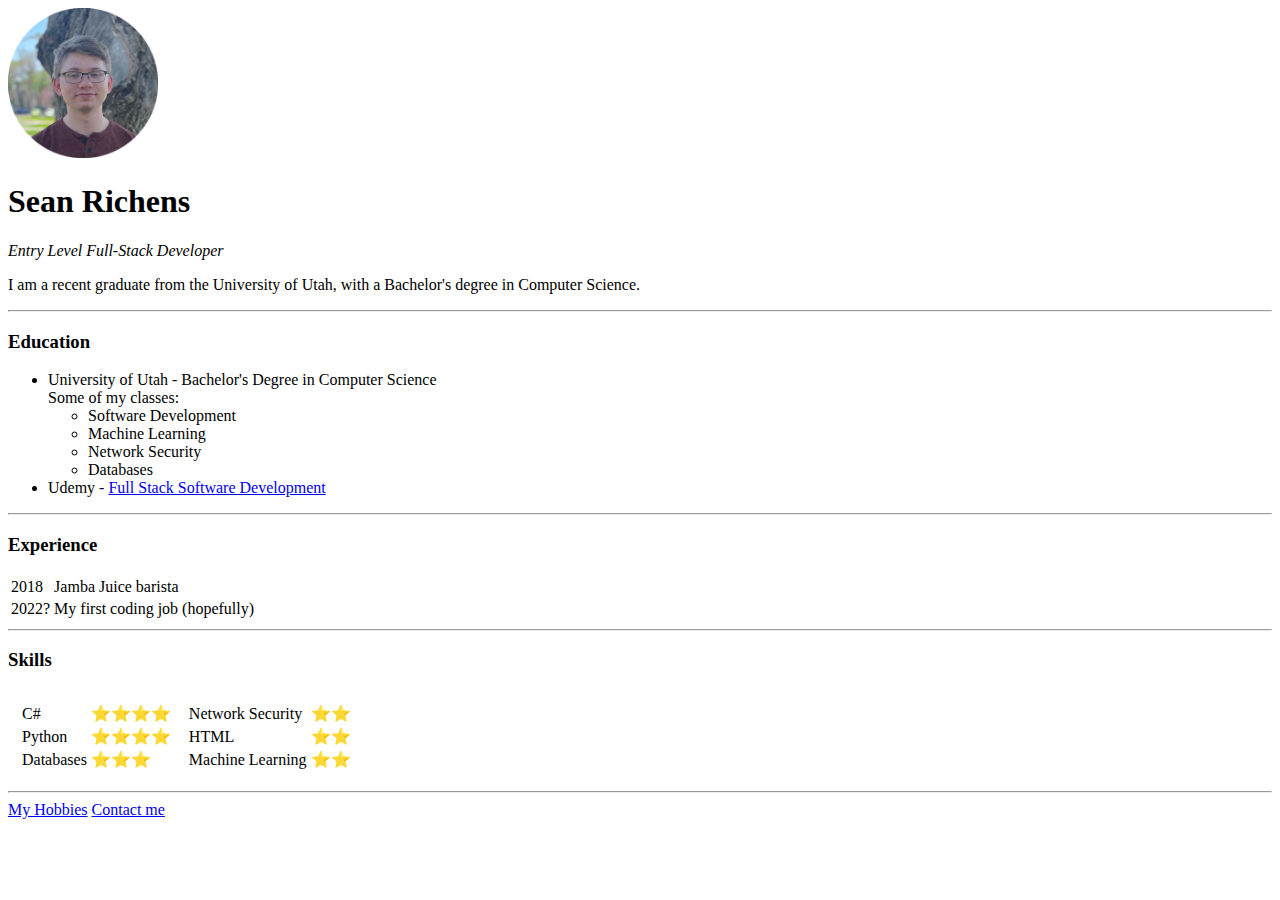
==== index.html @ 3bf41b8a "Added files" ====
<!DOCTYPE html>
<html lang="en" dir="ltr">

<head>
  <meta charset="utf-8">
  <title>Sean's Personal Website (WIP)</title>
</head>

<body>
  <img src="betterselfie-modified.png" alt="a picture of myself" width=150>
  <h1>Sean Richens</h1>
  <!-- My "title" (?) -->
  <p><em>Entry Level Full-Stack Developer</em></p>
  <!-- Bio -->
  <p>I am a recent graduate from the University of Utah, with a
    Bachelor's degree in Computer Science.</p>
  <hr>
  <h3>Education</h3>
  <ul>
    <li>University of Utah - Bachelor's Degree in Computer Science
      <br> Some of my classes:
      <ul>
        <li>Software Development</li>
        <li>Machine Learning</li>
        <li>Network Security</li>
        <li>Databases</li>
      </ul>
    </li>
    <li>Udemy - <a href="https://www.udemy.com/course/the-complete-web-development-bootcamp/">Full Stack Software Development</a></li>
  </ul>
  <hr>
  <h3>Experience</h3>
  <table>
    <tbody>
      <tr>
        <td>2018</td>
        <td>Jamba Juice barista</td>
      </tr>
      <tr>
        <td>2022?</td>
        <td>My first coding job (hopefully)</td>
      </tr>
    </tbody>
  </table>
  <hr>
  <h3>Skills</h3>
  <table cellspacing=10px>
    <tbody>
      <tr>
        <td>
          <table>
            <tbody>
              <tr>
                <td>C#</td>
                <td>⭐⭐⭐⭐</td>
              </tr>
              <tr>
                <td>Python</td>
                <td>⭐⭐⭐⭐</td>
              </tr>
              <tr>
                <td>Databases</td>
                <td>⭐⭐⭐</td>
              </tr>
            </tbody>
          </table>
        </td>
        <td>
          <table>
            <tbody>
              <tr>
                <td>Network Security</td>
                <td>⭐⭐</td>
              </tr>
              <tr>
                <td>HTML</td>
                <td>⭐⭐</td>
              </tr>
              <tr>
                <td>Machine Learning</td>
                <td>⭐⭐</td>
              </tr>
            </tbody>
          </table>
        </td>
      </tr>
    </tbody>
  </table>
  <hr>
  <a href="hobbies.html">My Hobbies</a> <a href="contact_me.html">Contact me</a>
</body>

</html>
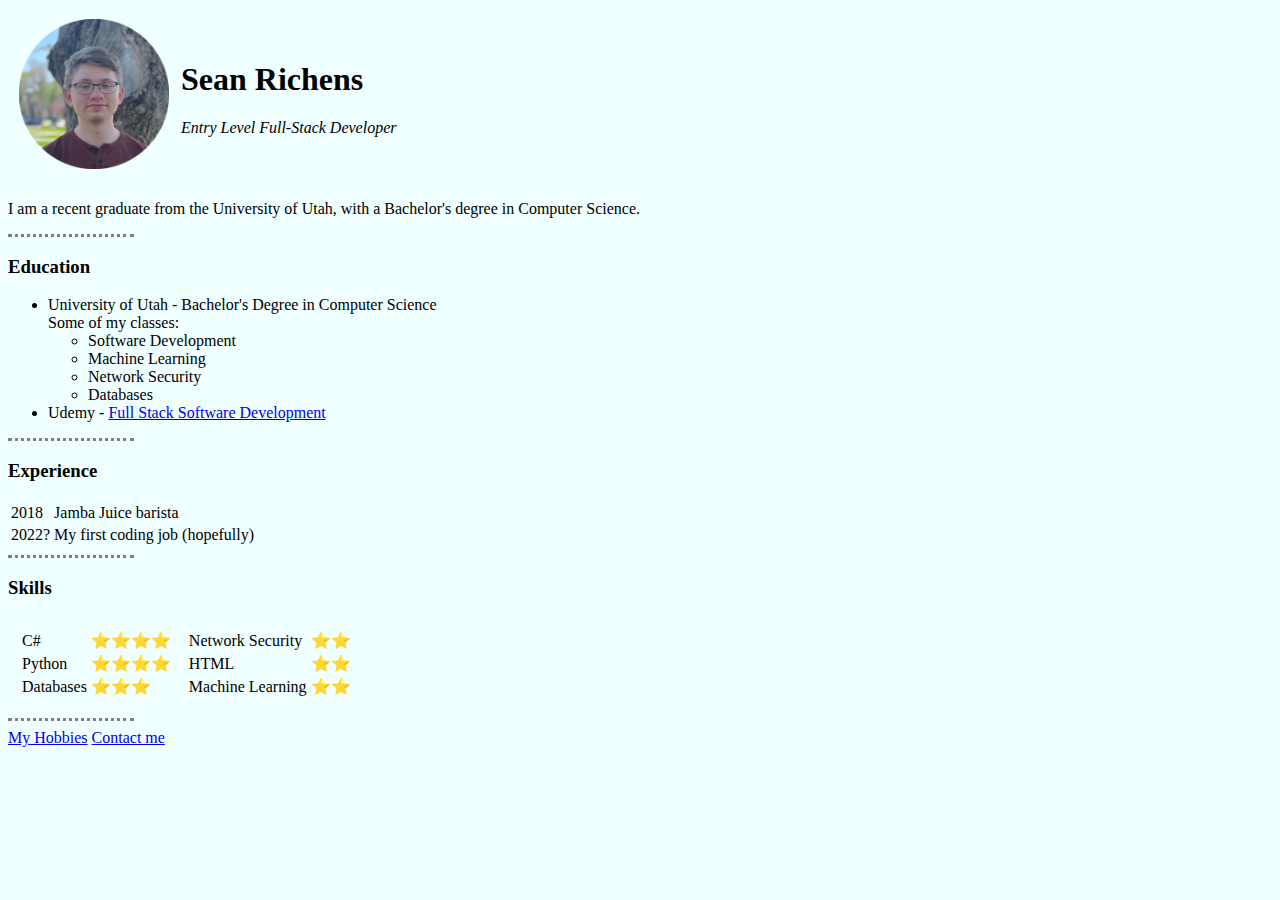
==== commit 893d3291: "added external css" ====
--- a/index.html
+++ b/index.html
@@ -4,13 +4,20 @@
 <head>
   <meta charset="utf-8">
   <title>Sean's Personal Website (WIP)</title>
+  <link rel="stylesheet" href="css/styles.css">
 </head>
 
 <body>
-  <img src="betterselfie-modified.png" alt="a picture of myself" width=150>
-  <h1>Sean Richens</h1>
-  <!-- My "title" (?) -->
-  <p><em>Entry Level Full-Stack Developer</em></p>
+  <table cellspacing=10px>
+    <tr>
+      <td><img src="betterselfie-modified.png" alt="a picture of myself" width=150></td>
+      <td>
+        <h1>Sean Richens</h1>
+        <!-- My "title" (?) -->
+        <p><em>Entry Level Full-Stack Developer</em></p>
+      </td>
+    </tr>
+  </table>
   <!-- Bio -->
   <p>I am a recent graduate from the University of Utah, with a
     Bachelor's degree in Computer Science.</p>
@@ -87,7 +94,7 @@
     </tbody>
   </table>
   <hr>
-  <a href="hobbies.html">My Hobbies</a> <a href="contact_me.html">Contact me</a>
+  <a href="hobbies.html">My Hobbies</a> <a href="cartomancyreference.html"></a> <a href="contact_me.html">Contact me</a>
 </body>
 
 </html>
--- a/css/styles.css
+++ b/css/styles.css
@@ -0,0 +1,9 @@
+body {
+  background-color: azure;
+}
+hr {
+  border-style: dotted none none none;
+  border-width: medium;
+  width: 10%;
+  margin-left: 0;
+}
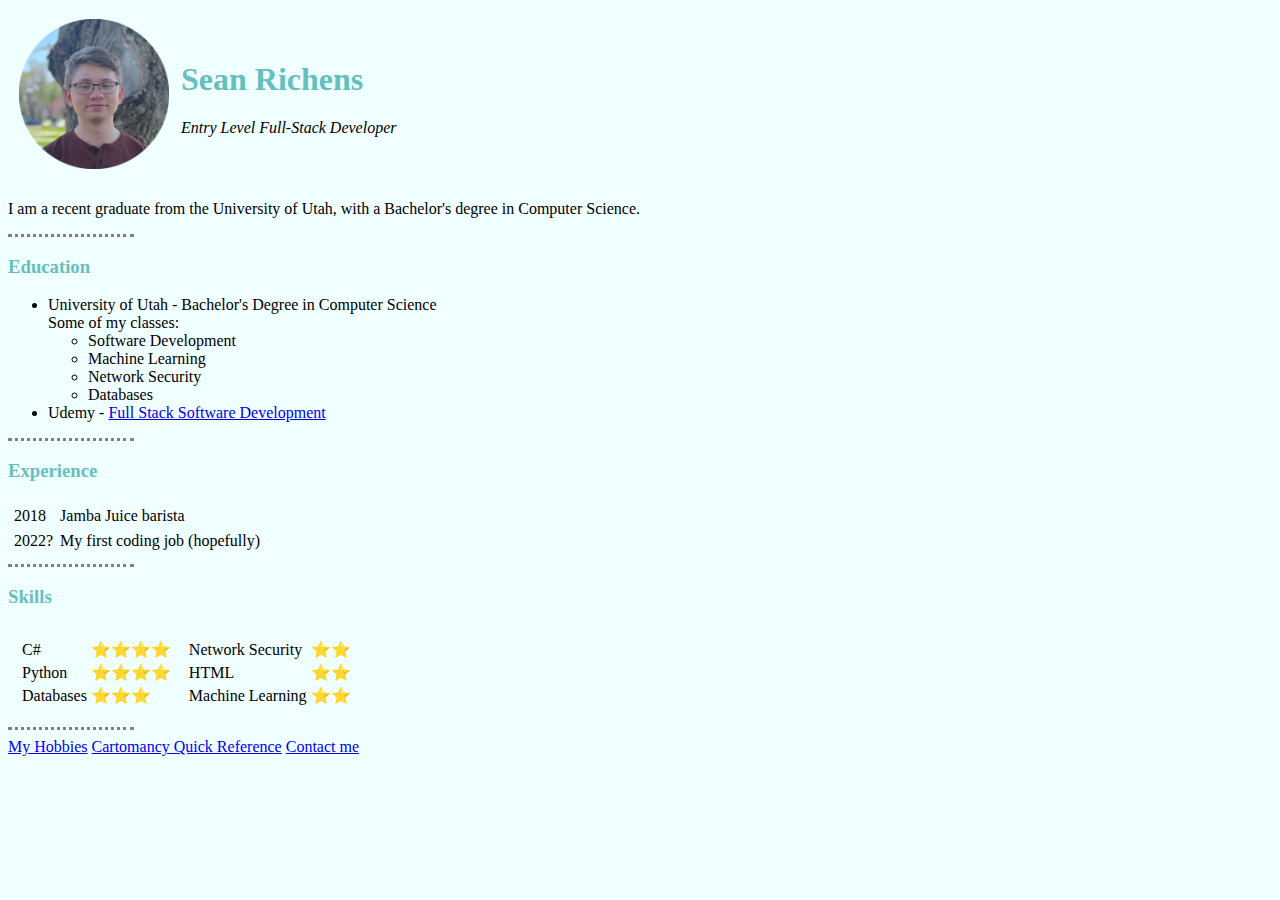
==== commit 38a2db12: "added cartomancy" ====
--- a/index.html
+++ b/index.html
@@ -37,7 +37,7 @@
   </ul>
   <hr>
   <h3>Experience</h3>
-  <table>
+  <table cellspacing=5px>
     <tbody>
       <tr>
         <td>2018</td>
@@ -94,7 +94,7 @@
     </tbody>
   </table>
   <hr>
-  <a href="hobbies.html">My Hobbies</a> <a href="cartomancyreference.html"></a> <a href="contact_me.html">Contact me</a>
+  <a href="hobbies.html">My Hobbies</a> <a href="cartomancy reference/index.html">Cartomancy Quick Reference</a> <a href="contact_me.html">Contact me</a>
 </body>
 
 </html>
--- a/css/styles.css
+++ b/css/styles.css
@@ -1,5 +1,6 @@
 body {
   background-color: azure;
+  font-family: "Cambria";
 }
 hr {
   border-style: dotted none none none;
@@ -7,3 +8,8 @@
   width: 10%;
   margin-left: 0;
 }
+
+h1, h3{
+  color: #66bfbf;
+  font-family: "Candara";
+}
